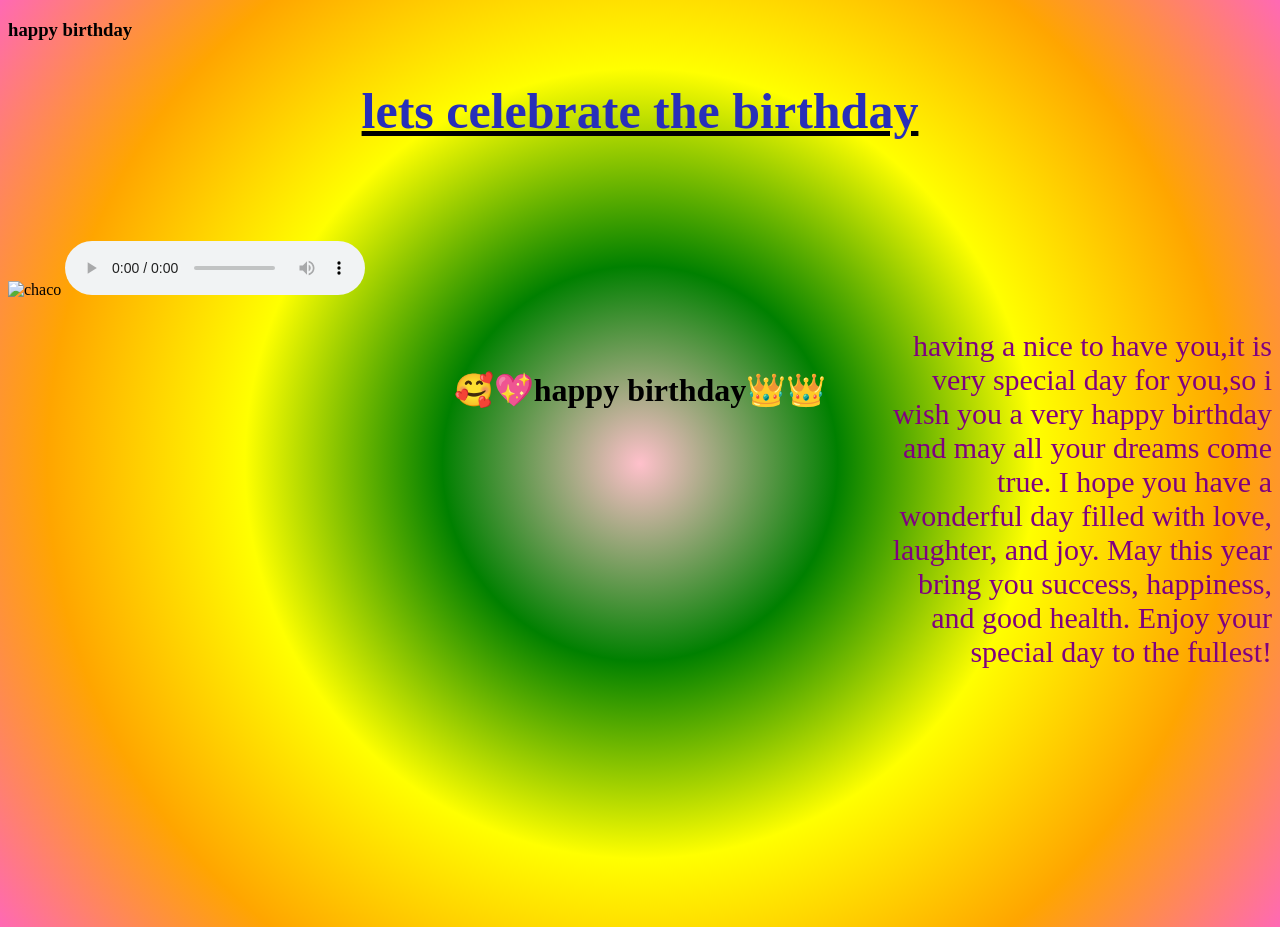
==== manipulation.html @ 505b3759 "manipulation" ====
<!DOCTYPE html>
<html lang="en">
<head>
    <meta charset="UTF-8">
    <meta name="viewport" content="width=device-width, initial-scale=1.0">
    <title>Document</title>
    <link rel="stylesheet" href="manipulation.css">
    <script src="manipulation.js"></script>
</head>
<body>
    <h3>happy birthday</h3>
    <div id="content">
    <u><h2>lets celebrate the birthday</h2></u>
    <h1>🥰💖happy birthday👑👑</h1>
    <img src="https://sarascakeartistry.com/cdn/shop/files/417129304_1091176038577592_5504008409432443392_n.jpg?v=1708252120&width=823" alt="chaco">
    <audio controls autoplay loop>
    <source src="c:\Users\ksrut\Downloads\nastelbom-happy-birthday-495860.mp3" type="audio/mpeg">
</audio>
    </div>
    <p class="wish">
<p>
having a nice to have you,it is very special day for you,so 
i wish you a very happy birthday and may all your dreams come true. 
I hope you have a wonderful day filled with love, laughter, and joy. 
May this year bring you success, happiness, and good health.
 Enjoy your special day to the fullest!                
</p>
</p>
</body>
</html>
</body>
</html>
---- manipulation.css ----
img{
    width: 750px;
    height:1000px;
}
    body{
    background: radial-gradient(circle, pink, green, yellow, orange, hotpink);
    min-height: 100vh;
}
h1 {
    top:5cm;
    bottom:2cm;
    text-align: center;
    position: relative;
    animation: h1 10s linear infinite;
}
@keyframes h1 {
    0% {
        transform: translate(200px, 0px);
    }
    25% {
        transform: translate(0px, 200px);
    }
    50% {
        transform: translate(-200px, 0px);
    }
    75% {
        transform: translate(0px, -200px);
    }
    100% {
        transform: translate(200px, 0px);
    }
}
h2{
    text-align: center;
    color: rgb(40, 47, 185);
    font-size: 50px;
}
p {
    width: 400px;
    margin-left: auto;
    text-align: right;
    font-size: 30px;
    color: purple;
}
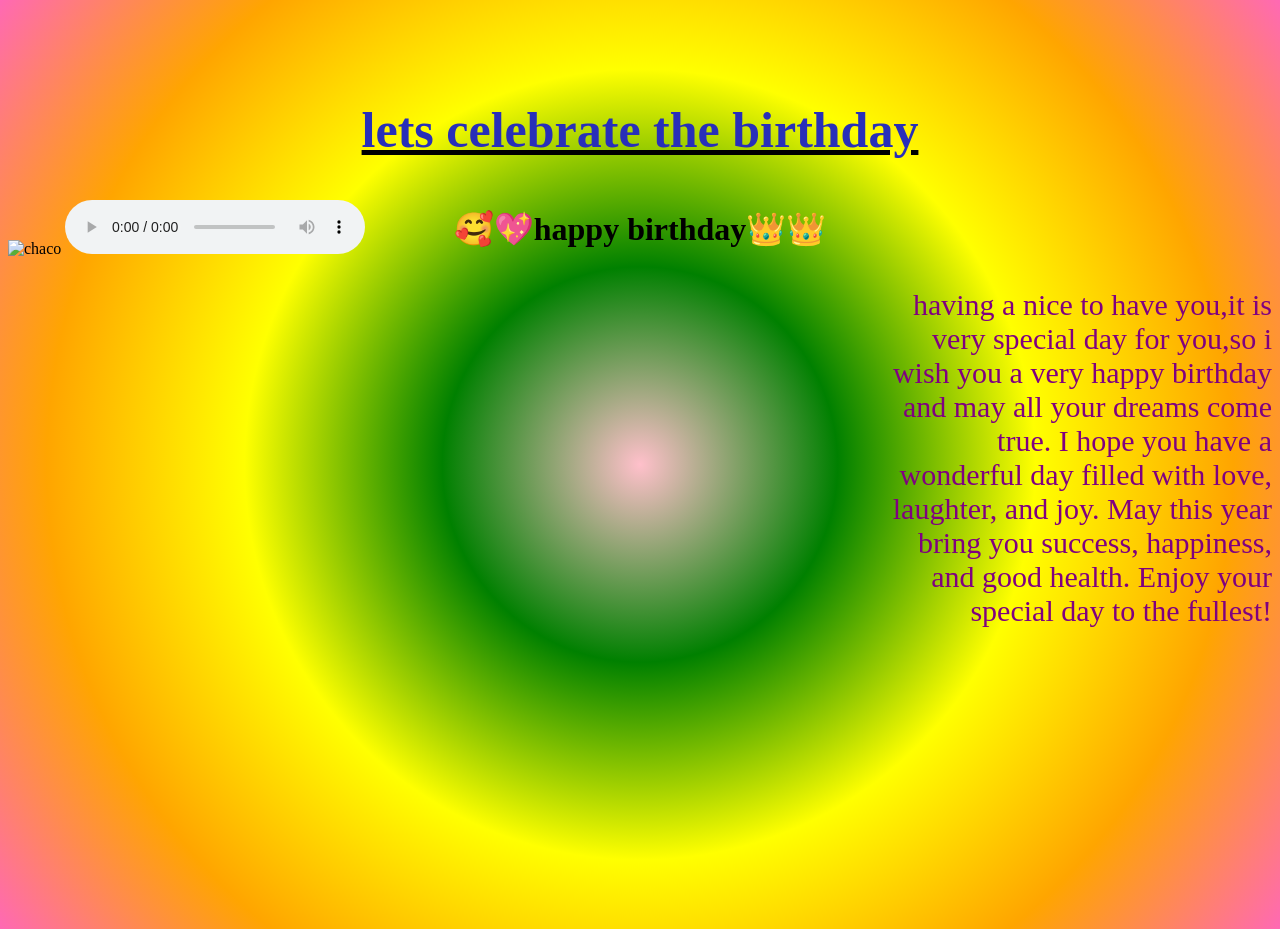
==== commit 26a90d28: "HTML-CSS" ====
--- a/manipulation.html
+++ b/manipulation.html
@@ -8,16 +8,15 @@
     <script src="manipulation.js"></script>
 </head>
 <body>
-    <h3>happy birthday</h3>
+    <h1 class="wish">🥰💖happy birthday👑👑</h1>
     <div id="content">
     <u><h2>lets celebrate the birthday</h2></u>
-    <h1>🥰💖happy birthday👑👑</h1>
     <img src="https://sarascakeartistry.com/cdn/shop/files/417129304_1091176038577592_5504008409432443392_n.jpg?v=1708252120&width=823" alt="chaco">
     <audio controls autoplay loop>
     <source src="c:\Users\ksrut\Downloads\nastelbom-happy-birthday-495860.mp3" type="audio/mpeg">
 </audio>
     </div>
-    <p class="wish">
+    <p class="wishes">
 <p>
 having a nice to have you,it is very special day for you,so 
 i wish you a very happy birthday and may all your dreams come true. 
